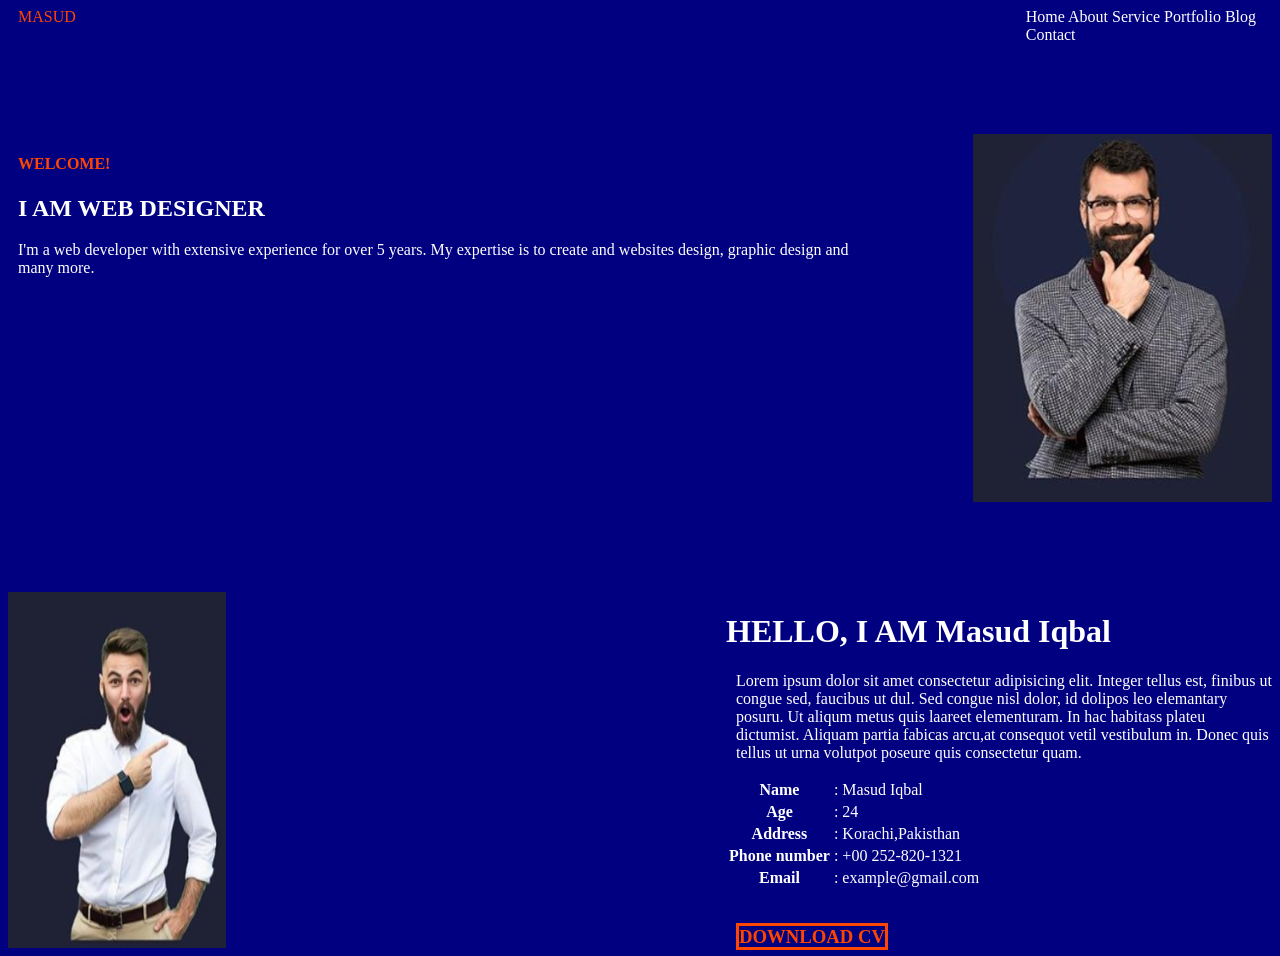
==== portfolio.html @ 93dd3256 "first commit" ====
<!DOCTYPE html>
<html>

<head>
    <title> portfolio </title>
    <link rel="stylesheet" href="portfolio.css">
</head>

<body style="background-color: navy;">
    <main>
        <div style="display: flex; gap: 950px">
            <header style="color: orangered;"> MASUD </header>
            <nav>
                <a href="#">Home</a>
                <a href="#">About</a>
                <a href="#">Service</a>
                <a href="#">Portfolio</a>
                <a href="#">Blog</a>
                <a href="#">Contact</a>
            </nav>
        </div>
    </main>
    <br><br><Br><br><br>
    <div style="display: flex; gap: 100px;">
            <div style="display: block;">
                <h4 style="color: orangered;">WELCOME!</h4>
                <h2> I AM WEB DESIGNER</h2>
                <P>  I'm a web developer with extensive experience for over 5 years. My expertise
                     is to create and websites design, graphic design and many more.
                </P>
            </div>
            <img src="Screenshot 2026-05-19 113637.png" alt="description" style="display: flex;">
    </div>
    <br><br><br><br><Br>
        <div style="display: flex; gap: 500px">
             <img src="image.png" alt="description" style="display: flex;"> 
             <div style="display: block;">
                <H1> HELLO, I AM Masud Iqbal</H1>
                <p> Lorem ipsum dolor sit amet consectetur adipisicing elit. Integer tellus est, finibus
                    ut congue sed, faucibus ut dul. Sed congue nisl dolor, id dolipos leo elemantary
                    posuru. Ut aliqum metus quis laareet elementuram. In hac habitass plateu dictumist. 
                    Aliquam  partia fabicas arcu,at consequot vetil vestibulum in. Donec quis tellus 
                    ut urna volutpot poseure quis consectetur quam. 
                </p>
                <table>
                   <tr>
                      <th>Name</th>
                    <td> : Masud Iqbal</td>
                   </tr>
                   <tr>
                    <th>Age</th>
                    <td> : 24</td>
                   </tr>
                   <tr>
                    <th>Address</th>
                    <td> : Korachi,Pakisthan</td>
                   </tr>
                   <tr>
                    <th>Phone number</th>
                    <td> : +00 252-820-1321</td>
                   </tr>
                   <tr>
                    <th>Email</th>
                    <td> : example@gmail.com</td>
                   </tr>
                </table>
                <br><br>
                <H3>DOWNLOAD CV</H3>
             </div>
        </div>
        
</body>

</html>
---- portfolio.css ----
nav,a{
    color: white;
    text-decoration: none;
}
h2,h4,p{
    color: white;
    margin-left: 10PX;
}
h1{
    color: white;
}
table{
    color: white;
}
H3{
    color: orangered;
    display: block;
    margin-left: 10PX;
    border: 3px solid;
    display: inline;
}
header{
    margin-left: 10PX;
}
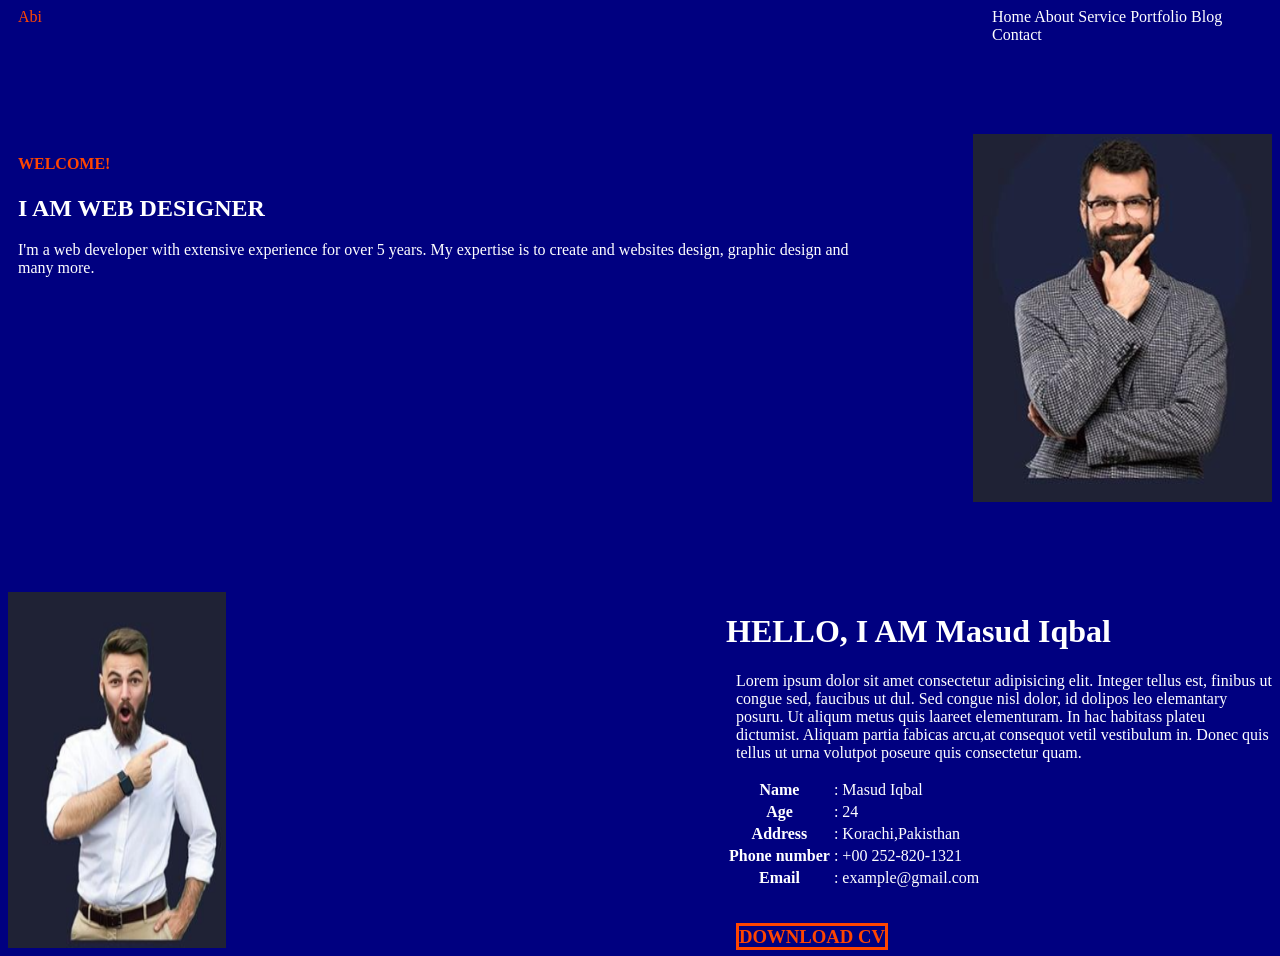
==== commit 91d5f55c: "changed name in html" ====
--- a/portfolio.html
+++ b/portfolio.html
@@ -9,7 +9,7 @@
 <body style="background-color: navy;">
     <main>
         <div style="display: flex; gap: 950px">
-            <header style="color: orangered;"> MASUD </header>
+            <header style="color: orangered;"> Abi </header>
             <nav>
                 <a href="#">Home</a>
                 <a href="#">About</a>
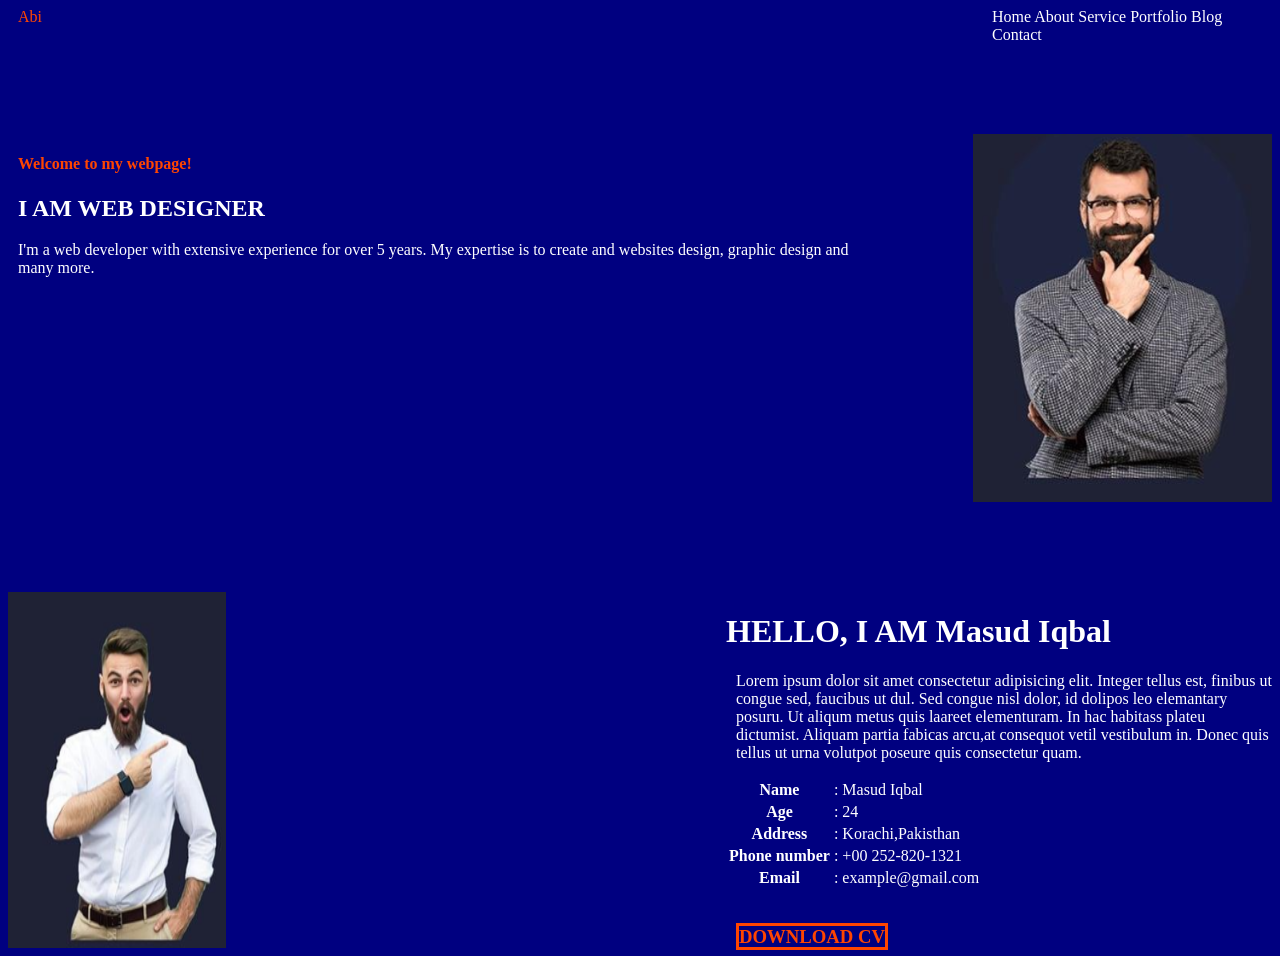
==== commit 2db32e8a: "Update portfolio.html" ====
--- a/portfolio.html
+++ b/portfolio.html
@@ -23,7 +23,7 @@
     <br><br><Br><br><br>
     <div style="display: flex; gap: 100px;">
             <div style="display: block;">
-                <h4 style="color: orangered;">WELCOME!</h4>
+                <h4 style="color: orangered;">Welcome to my webpage!</h4>
                 <h2> I AM WEB DESIGNER</h2>
                 <P>  I'm a web developer with extensive experience for over 5 years. My expertise
                      is to create and websites design, graphic design and many more.
@@ -71,4 +71,4 @@
         
 </body>
 
-</html>+</html>
